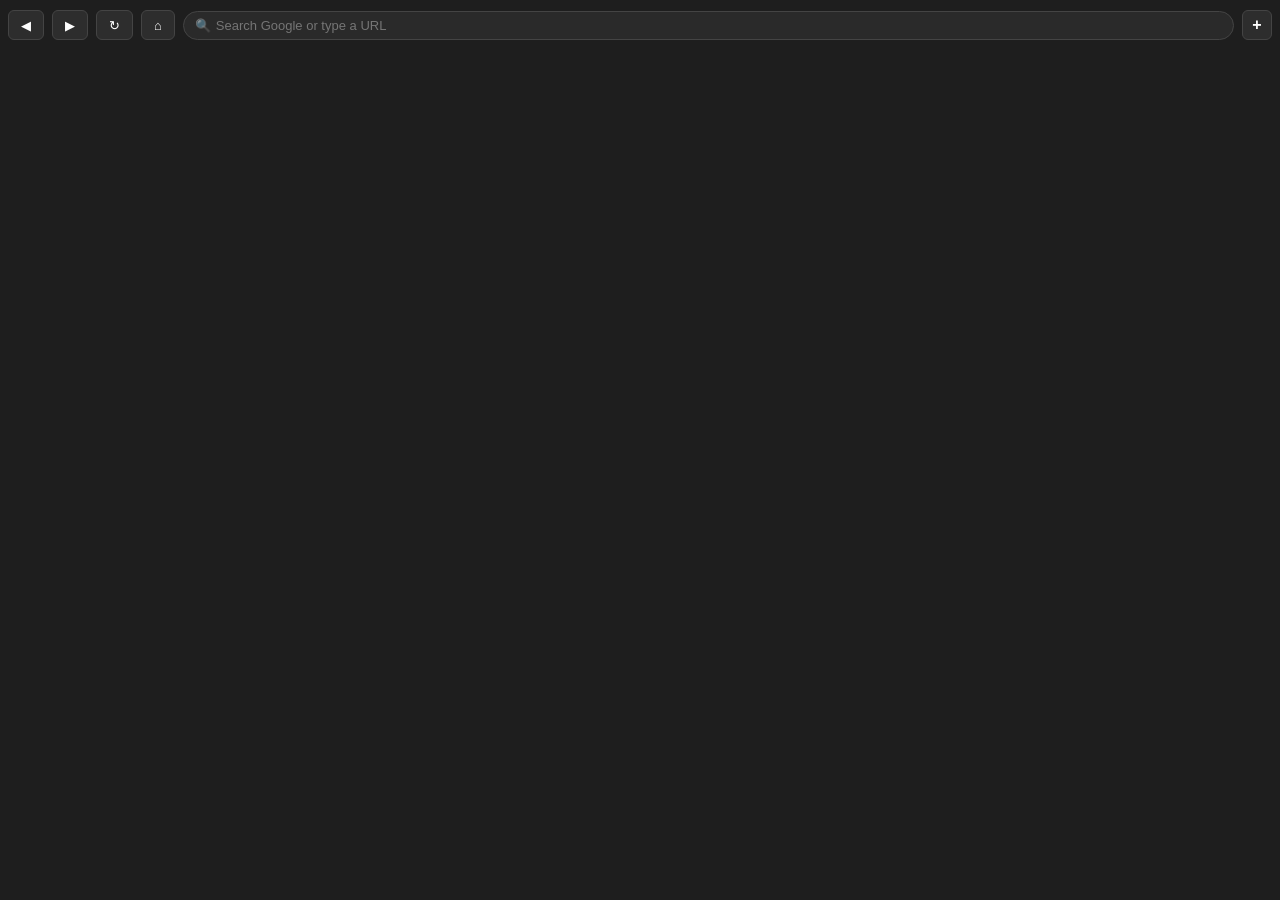
==== chrome-ui/index.html @ 69c8d0b5 "Initial commit of Origin browser" ====
<!DOCTYPE html>
<html lang="en">
<head>
    <meta charset="UTF-8">
    <meta name="viewport" content="width=device-width, initial-scale=1.0">
    <title>Origin</title>
    <link rel="stylesheet" href="style.css">
</head>
<body>
    <div id="chrome">
        <!-- Tab strip -->
        <div id="tabs-bar"></div>

        <!-- Toolbar: nav buttons + address bar -->
        <div id="toolbar">
            <button id="btnBack" title="Back (Ctrl+Left or Ctrl+[)">&#9664;</button>
            <button id="btnForward" title="Forward (Ctrl+Right or Ctrl+])">&#9654;</button>
            <button id="btnReload" title="Reload (Ctrl+R)">&#8635;</button>
            <button id="btnHome" title="Home (Ctrl+H)">&#8962;</button>

            <div id="addressBarWrapper">
                <span id="addressIcon">🔍</span>
                <input type="text" id="addressBar" placeholder="Search Google or type a URL" autocomplete="off" />
            </div>

            <button id="btnNewTab" title="New Tab (Ctrl+T)">+</button>
        </div>
    </div>

    <script src="app.js"></script>
</body>
</html>
---- chrome-ui/style.css ----
:root {
    --bg: #1e1e1e;
    --bg-light: #2d2d2d;
    --bg-lighter: #3a3a3a;
    --bg-input: #252525;
    --border: #444;
    --text: #ffffff;
    --text-muted: #aaa;
    --accent: #0a84ff;
    --radius: 6px;
    --toolbar-height: 34px;
    --font-size: 13px;
    --font-family: -apple-system, BlinkMacSystemFont, 'Segoe UI', Roboto, Oxygen, Ubuntu, Cantarell, sans-serif;
}

* {
    margin: 0;
    padding: 0;
    box-sizing: border-box;
}

html, body {
    height: 100%;
    overflow: hidden;
    font-family: var(--font-family);
    background: var(--bg);
    color: var(--text);
    user-select: none;
}

#chrome {
    display: flex;
    flex-direction: column;
    height: 100vh;
    padding: 4px 8px;
    gap: 4px;
}

/* ---------- Tabs ---------- */
#tabs-bar {
    display: flex;
    gap: 2px;
    overflow-x: auto;
    scrollbar-width: none;
    align-items: flex-end;
}
#tabs-bar::-webkit-scrollbar { display: none; }

.tab {
    display: flex;
    align-items: center;
    gap: 8px;
    padding: 5px 12px;
    background: var(--bg-light);
    border-radius: var(--radius) var(--radius) 0 0;
    font-size: 12px;
    min-width: 100px;
    max-width: 200px;
    cursor: pointer;
    transition: background 0.15s, box-shadow 0.15s;
    white-space: nowrap;
    position: relative;
    height: 30px;
}

.tab:hover { background: var(--bg-lighter); }
.tab.active { background: #4a4a4a; box-shadow: 0 -1px 4px rgba(0, 0, 0, 0.3); }

.tab-title {
    flex: 1;
    overflow: hidden;
    text-overflow: ellipsis;
    white-space: nowrap;
}

.tab-close {
    width: 20px;
    height: 20px;
    border-radius: 50%;
    border: none;
    background: transparent;
    color: var(--text-muted);
    cursor: pointer;
    display: flex;
    align-items: center;
    justify-content: center;
    font-size: 16px;
    line-height: 1;
    transition: background 0.15s, color 0.15s;
}

.tab-close:hover {
    background: #ff5f57;
    color: #fff;
}

.tab.active::after {
    content: '';
    position: absolute;
    bottom: 0;
    left: 8px;
    right: 8px;
    height: 2px;
    background: var(--accent);
    border-radius: 1px;
}

/* ---------- Toolbar ---------- */
#toolbar {
    display: flex;
    align-items: center;
    gap: 8px;
    height: var(--toolbar-height);
}

button {
    background: var(--bg-light);
    border: 1px solid var(--border);
    color: var(--text);
    border-radius: var(--radius);
    padding: 0 12px;
    height: 30px;
    cursor: pointer;
    font-size: var(--font-size);
    transition: background 0.15s, border-color 0.15s;
    display: flex;
    align-items: center;
    justify-content: center;
    white-space: nowrap;
}

button:hover {
    background: var(--bg-lighter);
    border-color: #555;
}

button:disabled {
    opacity: 0.35;
    cursor: not-allowed;
}

#addressBarWrapper {
    flex: 1;
    position: relative;
    display: flex;
    align-items: center;
}

#addressIcon {
    position: absolute;
    left: 12px;
    font-size: 13px;
    pointer-events: none;
    z-index: 1;
    opacity: 0.6;
}

#addressBar {
    flex: 1;
    background: #2a2a2a;
    border: 1px solid #444;
    color: #fff;
    border-radius: 16px;
    padding: 6px 14px 6px 32px;
    font-size: 13px;
    outline: none;
    font-family: inherit;
    transition: background 0.15s, border-color 0.15s, box-shadow 0.15s;
}
#addressBar:focus {
    background: #252525;
    border-color: #0a84ff;
    box-shadow: 0 0 0 2px rgba(10, 132, 255, 0.25);
}

#btnNewTab {
    font-weight: bold;
    font-size: 16px;
    padding: 0 10px;
    width: 30px;
    height: 30px;
}
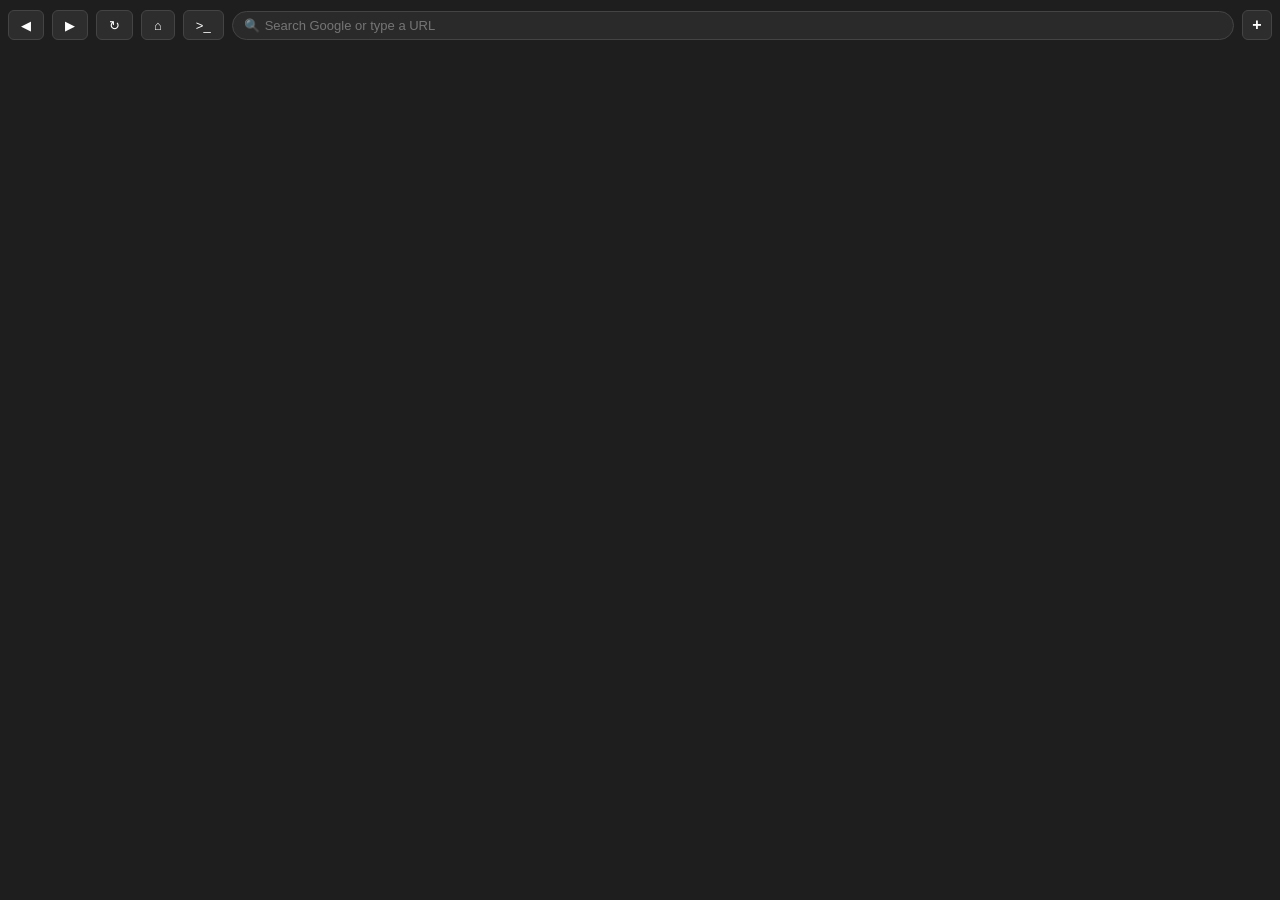
==== commit 975c6338: "v1.11.1 – Terminal, frameless, chrome control, and full README" ====
--- a/chrome-ui/index.html
+++ b/chrome-ui/index.html
@@ -17,6 +17,7 @@
             <button id="btnForward" title="Forward (Ctrl+Right or Ctrl+])">&#9654;</button>
             <button id="btnReload" title="Reload (Ctrl+R)">&#8635;</button>
             <button id="btnHome" title="Home (Ctrl+H)">&#8962;</button>
+            <button id="btnTerminal" title="Toggle Terminal (Ctrl+Shift+T)">&gt;_</button>
 
             <div id="addressBarWrapper">
                 <span id="addressIcon">🔍</span>
